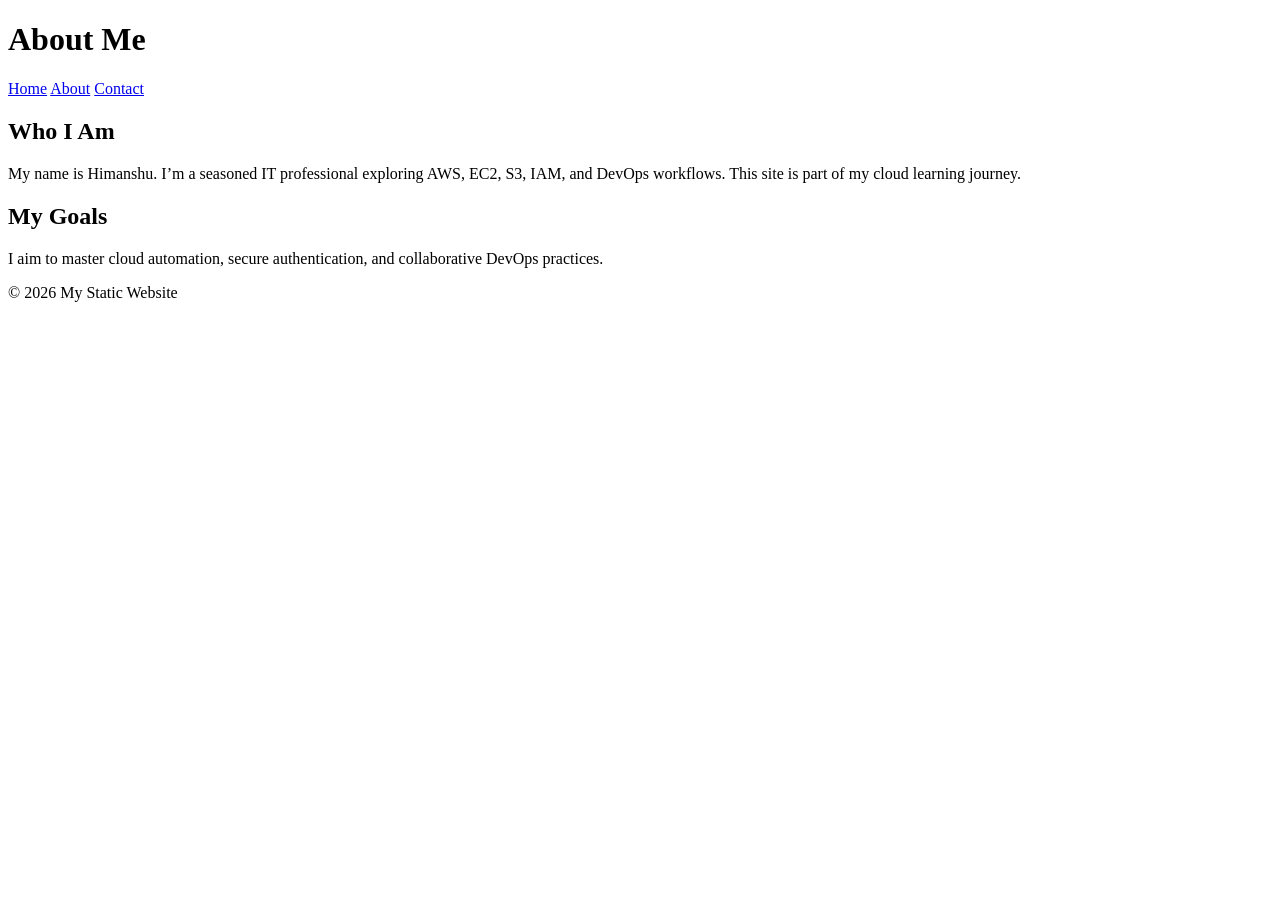
==== about.html @ faedbccd "Add files via upload" ====
<!DOCTYPE html>
<html lang="en">
<head>
  <meta charset="UTF-8">
  <title>About Me</title>
  <link rel="stylesheet" href="css/style.css">
</head>
<body>
  <header>
    <h1>About Me</h1>
  </header>

  <nav>
    <a href="index.html">Home</a>
    <a href="about.html">About</a>
    <a href="contact.html">Contact</a>
  </nav>

  <section>
    <h2>Who I Am</h2>
    <p>My name is Himanshu. I’m a seasoned IT professional exploring AWS, EC2, S3, IAM, and DevOps workflows. This site is part of my cloud learning journey.</p>
    <h2>My Goals</h2>
    <p>I aim to master cloud automation, secure authentication, and collaborative DevOps practices.</p>
  </section>

  <footer>
    <p>&copy; 2026 My Static Website</p>
  </footer>
</body>
</html>
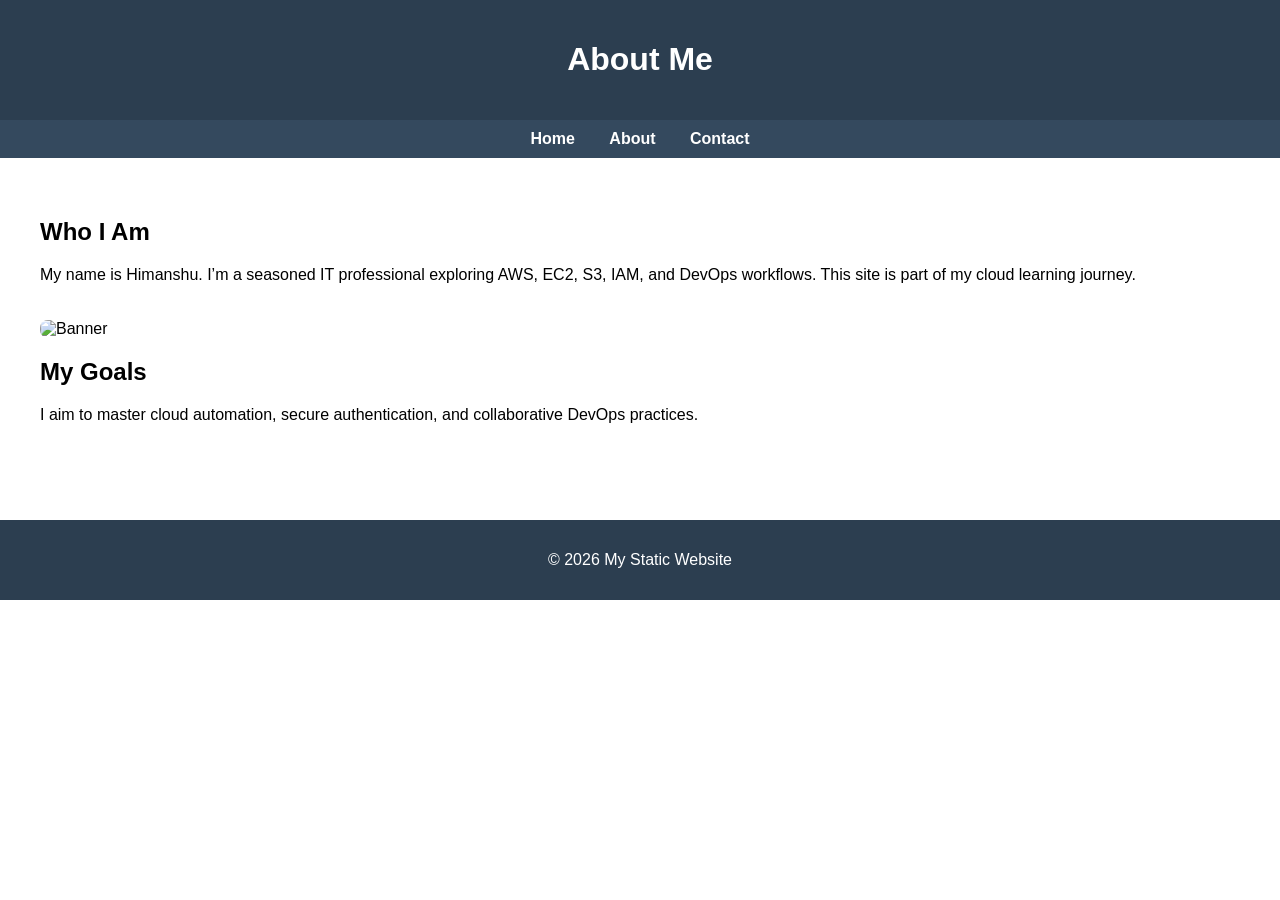
==== commit 7d3181da: "Update about.html" ====
--- a/about.html
+++ b/about.html
@@ -19,6 +19,8 @@
   <section>
     <h2>Who I Am</h2>
     <p>My name is Himanshu. I’m a seasoned IT professional exploring AWS, EC2, S3, IAM, and DevOps workflows. This site is part of my cloud learning journey.</p>
+   <!-- Add image here --> 
+  <img src="images/banner.png" alt="Banner" width="600">
     <h2>My Goals</h2>
     <p>I aim to master cloud automation, secure authentication, and collaborative DevOps practices.</p>
   </section>
@@ -28,3 +30,4 @@
   </footer>
 </body>
 </html>
+
--- a/css/style.css
+++ b/css/style.css
@@ -0,0 +1,40 @@
+body {
+  font-family: Arial, sans-serif;
+  margin: 0;
+  padding: 0;
+}
+header {
+  background: #2c3e50;
+  color: white;
+  padding: 20px;
+  text-align: center;
+}
+nav {
+  background: #34495e;
+  padding: 10px;
+  text-align: center;
+}
+nav a {
+  color: white;
+  margin: 0 15px;
+  text-decoration: none;
+  font-weight: bold;
+}
+nav a:hover {
+  text-decoration: underline;
+}
+section {
+  padding: 40px;
+}
+footer {
+  background: #2c3e50;
+  color: white;
+  text-align: center;
+  padding: 15px;
+  margin-top: 40px;
+}
+img {
+  max-width: 100%;
+  border-radius: 8px;
+  margin-top: 20px;
+}
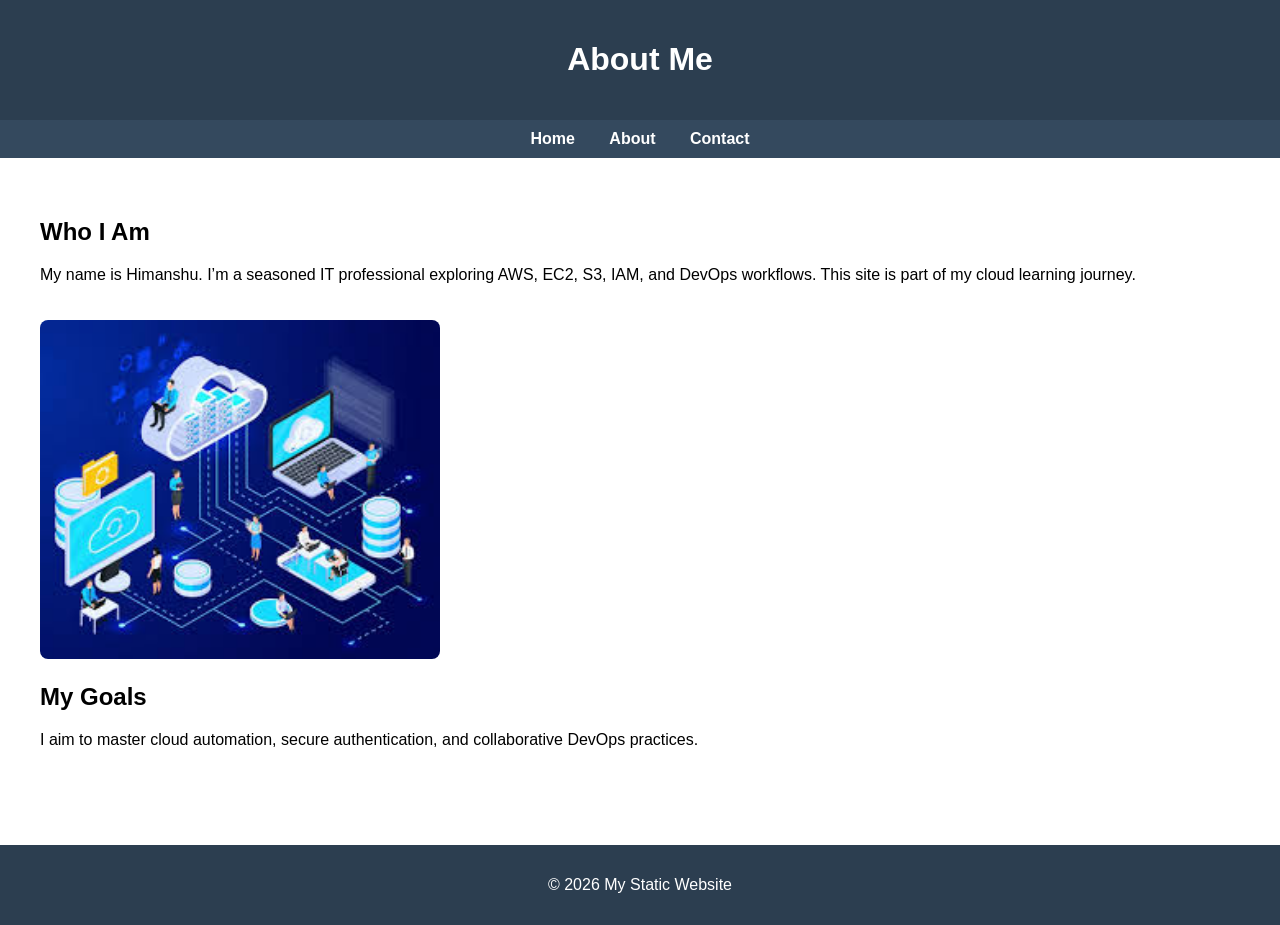
==== commit c81b7660: "Update about.html" ====
--- a/about.html
+++ b/about.html
@@ -20,7 +20,7 @@
     <h2>Who I Am</h2>
     <p>My name is Himanshu. I’m a seasoned IT professional exploring AWS, EC2, S3, IAM, and DevOps workflows. This site is part of my cloud learning journey.</p>
    <!-- Add image here --> 
-  <img src="images/banner.png" alt="Banner" width="600">
+  <img src="images/gallery1.png" alt="Profile Image" width="400">
     <h2>My Goals</h2>
     <p>I aim to master cloud automation, secure authentication, and collaborative DevOps practices.</p>
   </section>
@@ -31,3 +31,4 @@
 </body>
 </html>
 
+
